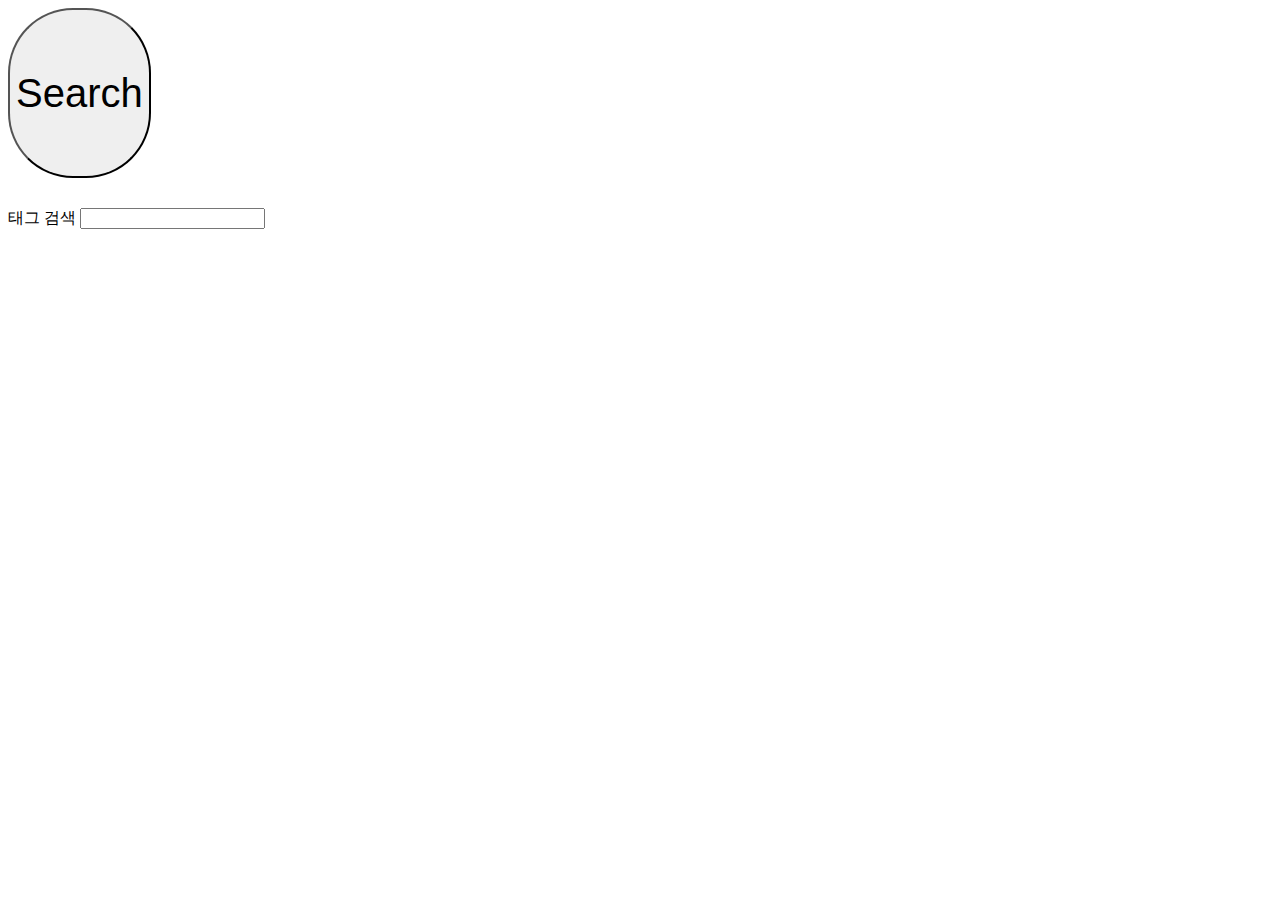
==== src/main/resources/templates/search.html @ acda09e4 "API작성 및 웹페이지 구성" ====
<!DOCTYPE html>

<html xml:th="https://www.thymeleaf.org" xmlns:th="http://www.w3.org/1999/xhtml">
<head th:replace="fragments/header :: header" />
  <script src="https://code.jquery.com/jquery-3.7.1.js" integrity="sha256-eKhayi8LEQwp4NKxN+CfCh+3qOVUtJn3QNZ0TciWLP4=" crossorigin="anonymous"></script>
</head>
<body>
<nav th:replace="fragments/nav :: nav" ></nav>
<div id='searchBox' class="text-center w-100 p-3" style="height: 200px">
  <button style="height: 170px; border-radius: 65px; font-size: 40px" class="w-25 btn btn-primary" onclick="search()">Search</button>
</div>
<div class="container">
  <div class="row justify-content-around">
    <div id="tag_bar" class="col-3 row border border-primary">
      <div class="input-group mb-4">
        <span class="input-group-text" id="basic-addon3">태그 검색</span>
        <input type="text" class="form-control" id="basic-url" aria-describedby="basic-addon3">
      </div>

      <div class="align-items-center col-5 d-flex flex-column" role="group" aria-label="Vertical button group" id="tag_table">
      </div>

      <div class="col-2"></div>

      <div class="align-items-center col-5 d-flex flex-column" role="group" aria-label="Vertical button group" id="selected_tag_table">
      </div>

    </div>

    <div class="col-6 px-6">
      <div id="game_table">
      </div>
    </div>
  </div>
  <script type="text/javascript" th:src="@{/js/writeTag.js}"></script>
  <script type="text/javascript" th:src="@{/js/search.js}"></script>
  <script type="text/javascript" th:src="@{/js/writeSearchResult.js}"></script>
</body>
</html>
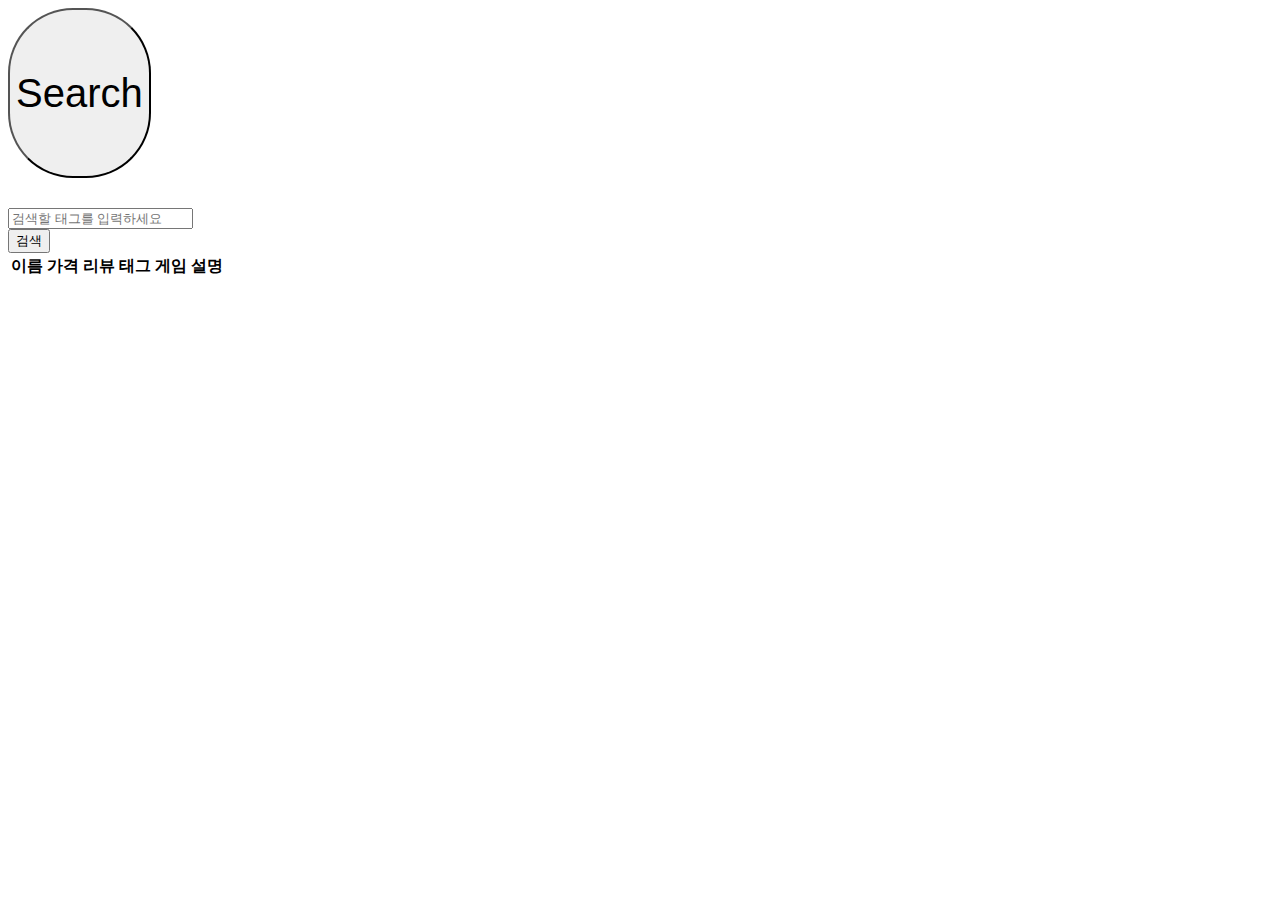
==== commit 7b78645f: "태그 검색, 재정렬, 게임 추천 기본 출력 형태 구현" ====
--- a/src/main/resources/templates/search.html
+++ b/src/main/resources/templates/search.html
@@ -3,37 +3,52 @@
 <html xml:th="https://www.thymeleaf.org" xmlns:th="http://www.w3.org/1999/xhtml">
 <head th:replace="fragments/header :: header" />
   <script src="https://code.jquery.com/jquery-3.7.1.js" integrity="sha256-eKhayi8LEQwp4NKxN+CfCh+3qOVUtJn3QNZ0TciWLP4=" crossorigin="anonymous"></script>
+  <link rel="stylesheet" href="/css/search.css">
 </head>
 <body>
-<nav th:replace="fragments/nav :: nav" ></nav>
-<div id='searchBox' class="text-center w-100 p-3" style="height: 200px">
-  <button style="height: 170px; border-radius: 65px; font-size: 40px" class="w-25 btn btn-primary" onclick="search()">Search</button>
-</div>
-<div class="container">
-  <div class="row justify-content-around">
-    <div id="tag_bar" class="col-3 row border border-primary">
-      <div class="input-group mb-4">
-        <span class="input-group-text" id="basic-addon3">태그 검색</span>
-        <input type="text" class="form-control" id="basic-url" aria-describedby="basic-addon3">
+  <nav th:replace="fragments/nav :: nav" ></nav>
+  <div id='searchBox' class="text-center w-100 p-3" style="height: 200px">
+    <button style="height: 170px; border-radius: 65px; font-size: 40px" class="w-25 btn btn-primary" onclick="search()">Search</button>
+  </div>
+  <div class="container">
+    <div class="row justify-content-around">
+      <div id="tag_bar" class="col-3 row border border-primary">
+        <div class="input-group mb-4">
+          <input id="search-input" type="text" class="form-control" placeholder="검색할 태그를 입력하세요" aria-label="태그 검색창" aria-describedby="basic-addon2">
+          <div class="input-group-append">
+            <button class="btn btn-outline-secondary" type="button" onclick="searchTag()">검색</button>
+          </div>
+        </div>
+        <div id="tag_table" class="align-items-center col-5 d-flex flex-column" role="group" aria-label="Vertical button group"></div>
+        <div class="col-2"></div>
+        <div id="selected_tag_table" class="align-items-center col-5 d-flex flex-column" role="group" aria-label="Vertical button group"></div>
       </div>
-
-      <div class="align-items-center col-5 d-flex flex-column" role="group" aria-label="Vertical button group" id="tag_table">
-      </div>
-
-      <div class="col-2"></div>
-
-      <div class="align-items-center col-5 d-flex flex-column" role="group" aria-label="Vertical button group" id="selected_tag_table">
-      </div>
-
-    </div>
-
-    <div class="col-6 px-6">
-      <div id="game_table">
+      <div class="col-9 px-6">
+        <table class="table">
+          <thead>
+            <tr>
+              <th scope="col">이름</th>
+              <th scope="col">가격</th>
+              <th scope="col">리뷰</th>
+              <th scope="col">태그</th>
+              <th scope="col">게임 설명</th>
+            </tr>
+          </thead>
+          <tbody id="game_table"></tbody>
+        </table>
       </div>
     </div>
   </div>
   <script type="text/javascript" th:src="@{/js/writeTag.js}"></script>
   <script type="text/javascript" th:src="@{/js/search.js}"></script>
   <script type="text/javascript" th:src="@{/js/writeSearchResult.js}"></script>
+  <script>
+    var tagDtoList = JSON.parse(sessionStorage.getItem("tagDtoList"));
+    var tagList = JSON.parse(sessionStorage.getItem("tagList"));
+    var similarGames = JSON.parse(sessionStorage.getItem("similarGames"));
+    var excludeGames = JSON.parse(sessionStorage.getItem("excludeGames"));
+    writeTag();
+    writeSearchResult();
+  </script>
 </body>
 </html>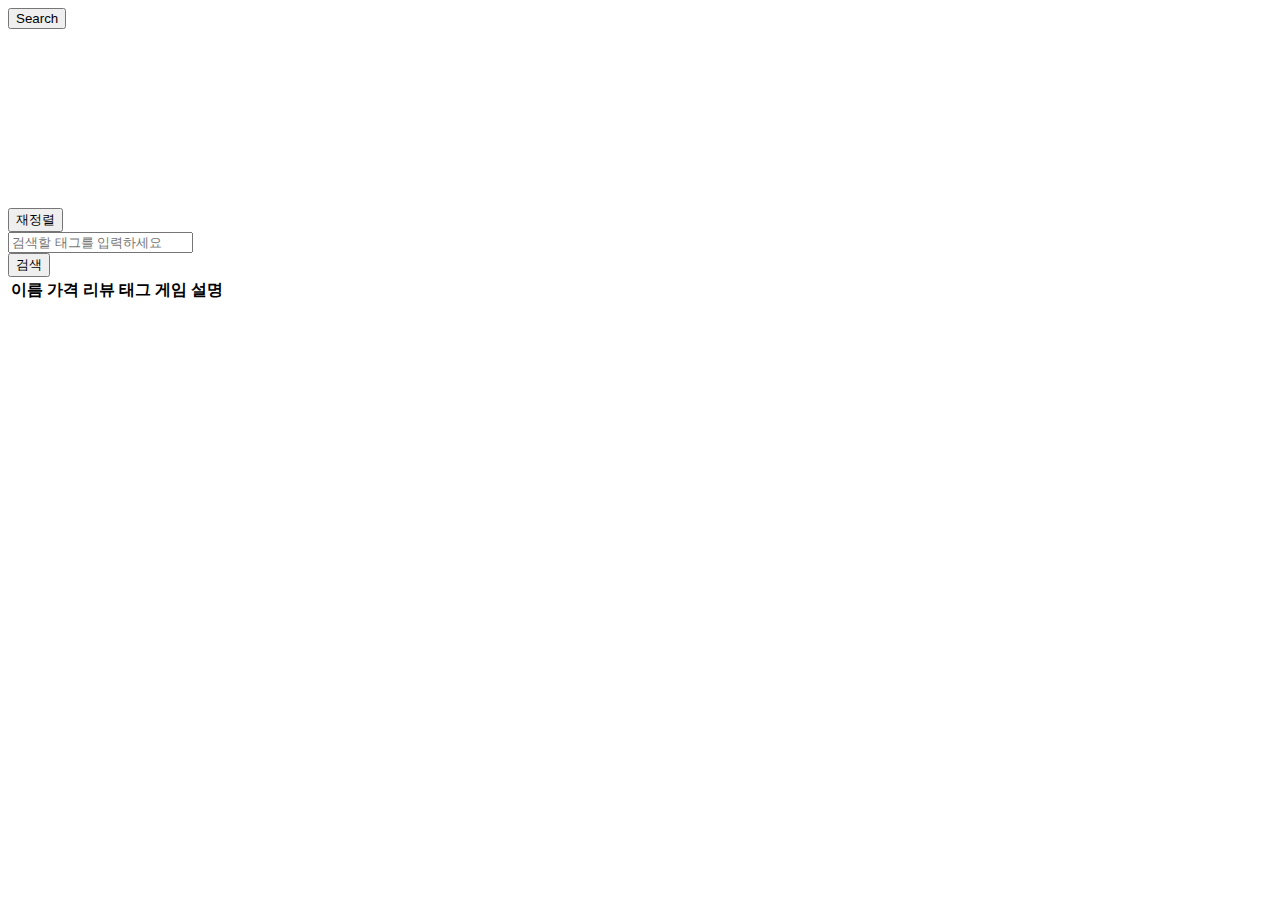
==== commit 7a3a4e09: "TagDto를 java 객체로 변환하지 못하는 오류 수정, 인터페이스 일부 수정" ====
--- a/src/main/resources/templates/search.html
+++ b/src/main/resources/templates/search.html
@@ -3,17 +3,21 @@
 <html xml:th="https://www.thymeleaf.org" xmlns:th="http://www.w3.org/1999/xhtml">
 <head th:replace="fragments/header :: header" />
   <script src="https://code.jquery.com/jquery-3.7.1.js" integrity="sha256-eKhayi8LEQwp4NKxN+CfCh+3qOVUtJn3QNZ0TciWLP4=" crossorigin="anonymous"></script>
-  <link rel="stylesheet" href="/css/search.css">
+  <link rel="stylesheet" href="/css/search.css?ver=3">
+  <link rel="stylesheet" href="/css/basic.css?ver=2">
 </head>
 <body>
   <nav th:replace="fragments/nav :: nav" ></nav>
   <div id='searchBox' class="text-center w-100 p-3" style="height: 200px">
-    <button style="height: 170px; border-radius: 65px; font-size: 40px" class="w-25 btn btn-primary" onclick="search()">Search</button>
+    <button id='searchButton' class="w-25 btn btn-primary" onclick="search()">Search</button>
   </div>
   <div class="container">
     <div class="row justify-content-around">
-      <div id="tag_bar" class="col-3 row border border-primary">
+      <div id="tag_bar" class="col-3 py-3 row">
         <div class="input-group mb-4">
+          <div class="input-group-append">
+            <button class="btn btn-outline-secondary" type="button" onclick="writeSortTag()">재정렬</button>
+          </div>
           <input id="search-input" type="text" class="form-control" placeholder="검색할 태그를 입력하세요" aria-label="태그 검색창" aria-describedby="basic-addon2">
           <div class="input-group-append">
             <button class="btn btn-outline-secondary" type="button" onclick="searchTag()">검색</button>
@@ -39,7 +43,7 @@
       </div>
     </div>
   </div>
-  <script type="text/javascript" th:src="@{/js/writeTag.js}"></script>
+  <script type="text/javascript" th:src="@{/js/writeTag.js?ver=2}"></script>
   <script type="text/javascript" th:src="@{/js/search.js}"></script>
   <script type="text/javascript" th:src="@{/js/writeSearchResult.js}"></script>
   <script>
@@ -47,7 +51,7 @@
     var tagList = JSON.parse(sessionStorage.getItem("tagList"));
     var similarGames = JSON.parse(sessionStorage.getItem("similarGames"));
     var excludeGames = JSON.parse(sessionStorage.getItem("excludeGames"));
-    writeTag();
+    writeSortTag()
     writeSearchResult();
   </script>
 </body>
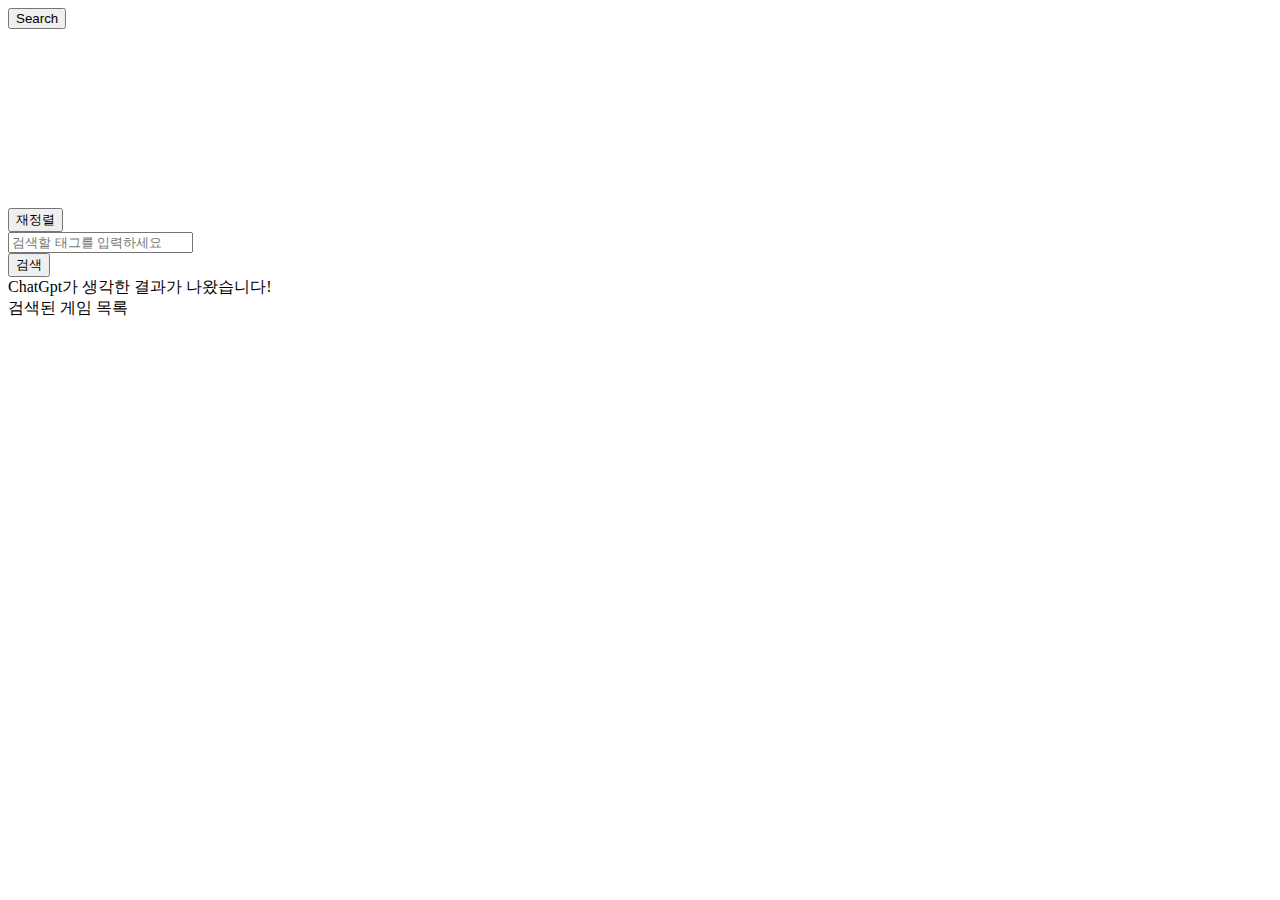
==== commit 1b80a444: "검색창 인터페이스 수정" ====
--- a/src/main/resources/templates/search.html
+++ b/src/main/resources/templates/search.html
@@ -3,55 +3,47 @@
 <html xml:th="https://www.thymeleaf.org" xmlns:th="http://www.w3.org/1999/xhtml">
 <head th:replace="fragments/header :: header" />
   <script src="https://code.jquery.com/jquery-3.7.1.js" integrity="sha256-eKhayi8LEQwp4NKxN+CfCh+3qOVUtJn3QNZ0TciWLP4=" crossorigin="anonymous"></script>
-  <link rel="stylesheet" href="/css/search.css?ver=3">
+  <link rel="stylesheet" href="/css/search.css?ver=4">
   <link rel="stylesheet" href="/css/basic.css?ver=2">
 </head>
 <body>
   <nav th:replace="fragments/nav :: nav" ></nav>
   <div id='searchBox' class="text-center w-100 p-3" style="height: 200px">
-    <button id='searchButton' class="w-25 btn btn-primary" onclick="search()">Search</button>
+    <button id='searchButton' class="w-25 btn" onclick="search()">Search</button>
   </div>
-  <div class="container">
-    <div class="row justify-content-around">
-      <div id="tag_bar" class="col-3 py-3 row">
-        <div class="input-group mb-4">
-          <div class="input-group-append">
-            <button class="btn btn-outline-secondary" type="button" onclick="writeSortTag()">재정렬</button>
-          </div>
-          <input id="search-input" type="text" class="form-control" placeholder="검색할 태그를 입력하세요" aria-label="태그 검색창" aria-describedby="basic-addon2">
-          <div class="input-group-append">
-            <button class="btn btn-outline-secondary" type="button" onclick="searchTag()">검색</button>
-          </div>
+  <div class="d-flex justify-content-between">
+    <div id="tag_bar" class="col-3 py-3 row">
+      <div class="input-group mb-4">
+        <div class="input-group-append">
+          <button class="btn btn-outline-secondary" type="button" onclick="writeSortTag()">재정렬</button>
         </div>
-        <div id="tag_table" class="align-items-center col-5 d-flex flex-column" role="group" aria-label="Vertical button group"></div>
-        <div class="col-2"></div>
-        <div id="selected_tag_table" class="align-items-center col-5 d-flex flex-column" role="group" aria-label="Vertical button group"></div>
+        <input id="search-input" type="text" class="form-control" placeholder="검색할 태그를 입력하세요" aria-label="태그 검색창" aria-describedby="basic-addon2">
+        <div class="input-group-append">
+          <button class="btn btn-outline-secondary" type="button" onclick="searchTag()">검색</button>
+        </div>
       </div>
-      <div class="col-9 px-6">
-        <table class="table">
-          <thead>
-            <tr>
-              <th scope="col">이름</th>
-              <th scope="col">가격</th>
-              <th scope="col">리뷰</th>
-              <th scope="col">태그</th>
-              <th scope="col">게임 설명</th>
-            </tr>
-          </thead>
-          <tbody id="game_table"></tbody>
-        </table>
-      </div>
+      <div id="tag_table" class="align-items-center col-5 d-flex flex-column" role="group" aria-label="Vertical button group"></div>
+      <div class="col-2"></div>
+      <div id="selected_tag_table" class="align-items-center col-5 d-flex flex-column" role="group" aria-label="Vertical button group"></div>
+    </div>
+    <div class="col-7 p-5">
+      <div class="text-center">ChatGpt가 생각한 결과가 나왔습니다!</div>
+      <div id="game_table"></div>
+    </div>
+    <div id="excludeGamesBox" class="col-2 px-3 m-3">
+      <div class="text-center mb-3">검색된 게임 목록</div>
     </div>
   </div>
   <script type="text/javascript" th:src="@{/js/writeTag.js?ver=2}"></script>
   <script type="text/javascript" th:src="@{/js/search.js}"></script>
-  <script type="text/javascript" th:src="@{/js/writeSearchResult.js}"></script>
+  <script type="text/javascript" th:src="@{/js/writeSearchResult.js?ver=3}"></script>
   <script>
     var tagDtoList = JSON.parse(sessionStorage.getItem("tagDtoList"));
     var tagList = JSON.parse(sessionStorage.getItem("tagList"));
     var similarGames = JSON.parse(sessionStorage.getItem("similarGames"));
     var excludeGames = JSON.parse(sessionStorage.getItem("excludeGames"));
-    writeSortTag()
+    var gameDtoList = JSON.parse(sessionStorage.getItem("gameDtoList"));
+    writeSortTag();
     writeSearchResult();
   </script>
 </body>
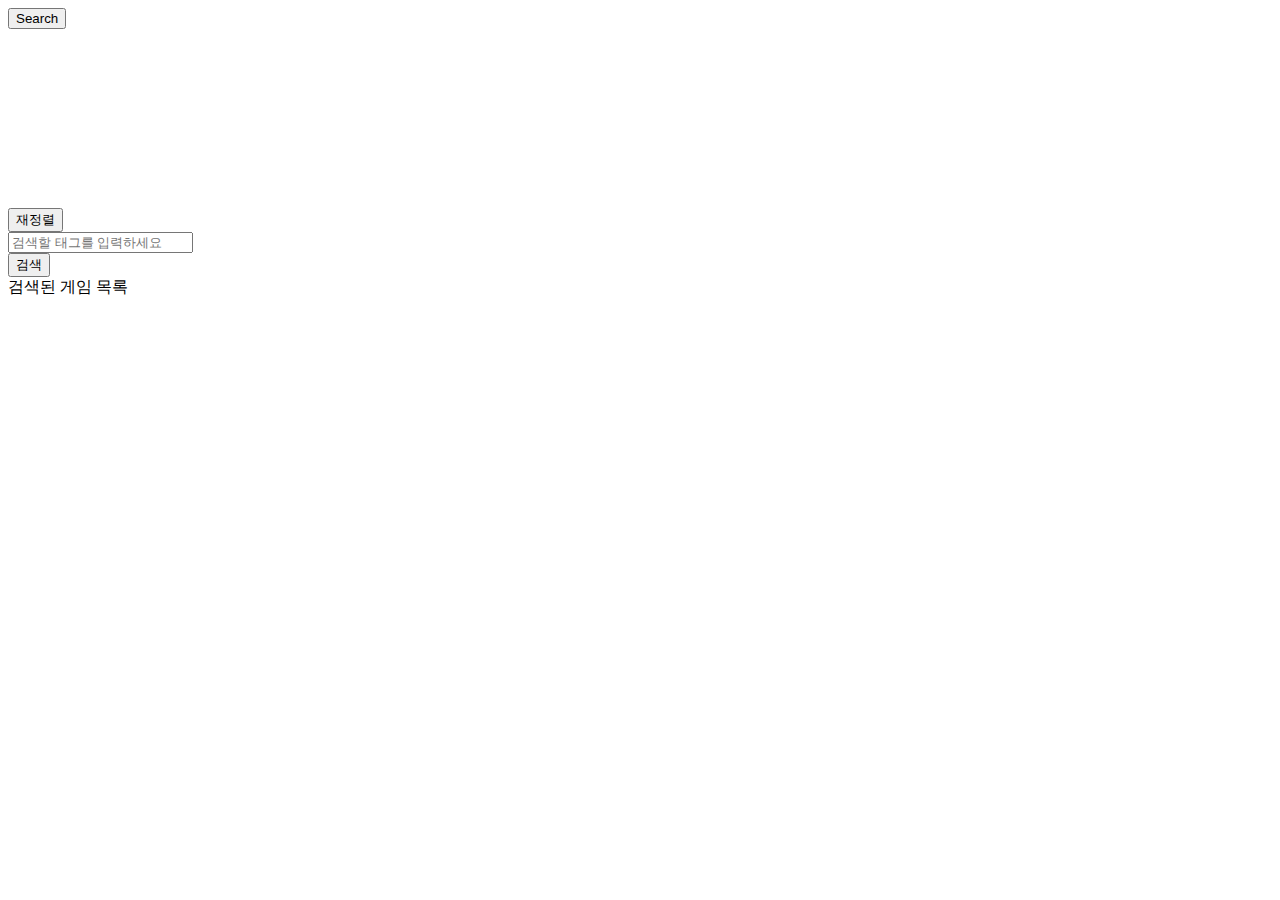
==== commit 8ac2fe08: "웹 디자인 일부 변경" ====
--- a/src/main/resources/templates/search.html
+++ b/src/main/resources/templates/search.html
@@ -3,46 +3,49 @@
 <html xml:th="https://www.thymeleaf.org" xmlns:th="http://www.w3.org/1999/xhtml">
 <head th:replace="fragments/header :: header" />
   <script src="https://code.jquery.com/jquery-3.7.1.js" integrity="sha256-eKhayi8LEQwp4NKxN+CfCh+3qOVUtJn3QNZ0TciWLP4=" crossorigin="anonymous"></script>
-  <link rel="stylesheet" href="/css/search.css?ver=4">
-  <link rel="stylesheet" href="/css/basic.css?ver=2">
+  <link rel="stylesheet" href="/css/search.css?ver=8">
+  <link rel="stylesheet" href="/css/basic.css?ver=81">
 </head>
 <body>
   <nav th:replace="fragments/nav :: nav" ></nav>
-  <div id='searchBox' class="text-center w-100 p-3" style="height: 200px">
-    <button id='searchButton' class="w-25 btn" onclick="search()">Search</button>
+  <script type="text/javascript" th:src="@{/js/writeTag.js?ver=5}"></script>
+  <script type="text/javascript" th:src="@{/js/search.js?ver=5}"></script>
+  <script type="text/javascript" th:src="@{/js/writeSearchResult.js?ver=6}"></script>
+  <script>
+    var tagDtoList = JSON.parse(sessionStorage.getItem("tagDtoList"));
+    var tagList = JSON.parse(sessionStorage.getItem("tagList"));
+    var similarGames = JSON.parse(sessionStorage.getItem("similarGames"));
+    var excludeGames = JSON.parse(sessionStorage.getItem("excludeGames"));
+    var gameDto = JSON.parse(sessionStorage.getItem("gameDto"));
+  </script>
+
+  <div id='searchBox' class="text-center w-100 py-3 my-3" style="height: 200px">
+    <button id='searchButton' class="w-25 btn btn-primary" onclick="search()">Search</button>
   </div>
   <div class="d-flex justify-content-between">
-    <div id="tag_bar" class="col-3 py-3 row">
+    <div id="tag_bar" class="col-3 p-3 row">
       <div class="input-group mb-4">
         <div class="input-group-append">
-          <button class="btn btn-outline-secondary" type="button" onclick="writeSortTag()">재정렬</button>
+          <button class="tag_search btn btn-info" type="button" onclick="writeSortTag()">재정렬</button>
         </div>
         <input id="search-input" type="text" class="form-control" placeholder="검색할 태그를 입력하세요" aria-label="태그 검색창" aria-describedby="basic-addon2">
         <div class="input-group-append">
-          <button class="btn btn-outline-secondary" type="button" onclick="searchTag()">검색</button>
+          <button class="tag_search btn btn-success" type="button" onclick="searchTag()">검색</button>
         </div>
       </div>
       <div id="tag_table" class="align-items-center col-5 d-flex flex-column" role="group" aria-label="Vertical button group"></div>
       <div class="col-2"></div>
       <div id="selected_tag_table" class="align-items-center col-5 d-flex flex-column" role="group" aria-label="Vertical button group"></div>
     </div>
-    <div class="col-7 p-5">
-      <div class="text-center">ChatGpt가 생각한 결과가 나왔습니다!</div>
+    <div class="col-9 p-5">
+      <div id="excludeGamesBox" class="p-3">
+        <div class="text-center mb-3">검색된 게임 목록</div>
+      </div>
       <div id="game_table"></div>
     </div>
-    <div id="excludeGamesBox" class="col-2 px-3 m-3">
-      <div class="text-center mb-3">검색된 게임 목록</div>
-    </div>
+
   </div>
-  <script type="text/javascript" th:src="@{/js/writeTag.js?ver=2}"></script>
-  <script type="text/javascript" th:src="@{/js/search.js}"></script>
-  <script type="text/javascript" th:src="@{/js/writeSearchResult.js?ver=3}"></script>
   <script>
-    var tagDtoList = JSON.parse(sessionStorage.getItem("tagDtoList"));
-    var tagList = JSON.parse(sessionStorage.getItem("tagList"));
-    var similarGames = JSON.parse(sessionStorage.getItem("similarGames"));
-    var excludeGames = JSON.parse(sessionStorage.getItem("excludeGames"));
-    var gameDtoList = JSON.parse(sessionStorage.getItem("gameDtoList"));
     writeSortTag();
     writeSearchResult();
   </script>
